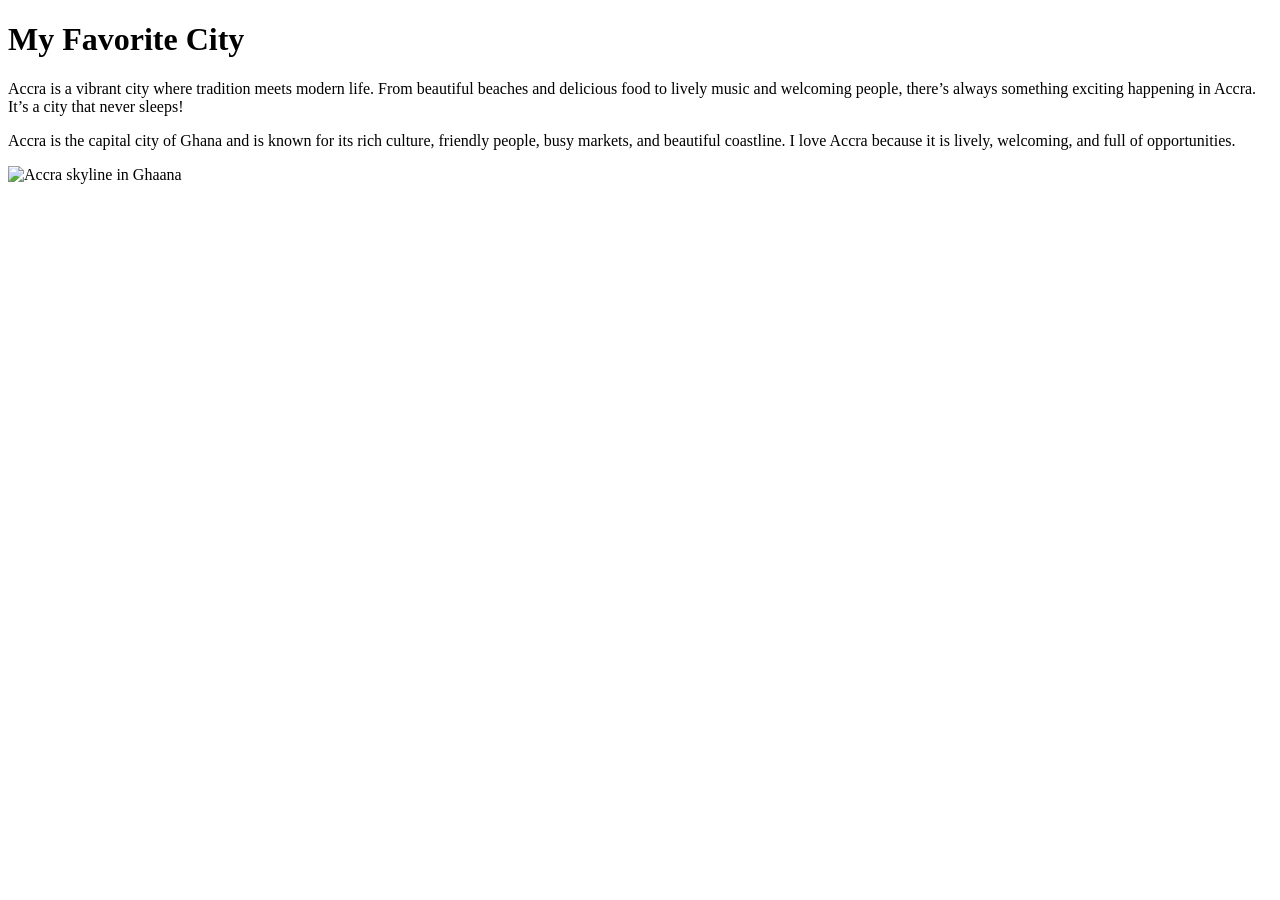
==== week01/favorite-city.html @ d132282b "Complete Week 1 assignment" ====
<!DOCTYPE html>
<html lang="en">

<head>
    <meta charset="UTF-8">
    <meta name="viewport" content="width=device-width, initial-scale=1.0">
    <title>My Favorite City - Junior Camp</title>
</head>

<body>
    <h1>My Favorite City</h1>

    <p>
        Accra is a vibrant city where tradition meets modern life. From beautiful beaches and
        delicious food to lively music and welcoming people, there’s always something exciting
        happening in Accra. It’s a city that never sleeps!
    </p>

    <p>
        Accra is the capital city of Ghana and is known for its rich culture, friendly people,
        busy markets, and beautiful coastline. I love Accra because it is lively, welcoming,
        and full of opportunities.
    </p>

    <img src="week1/images/accra_skyline.jpg" alt="Accra skyline in Ghaana">

</html>
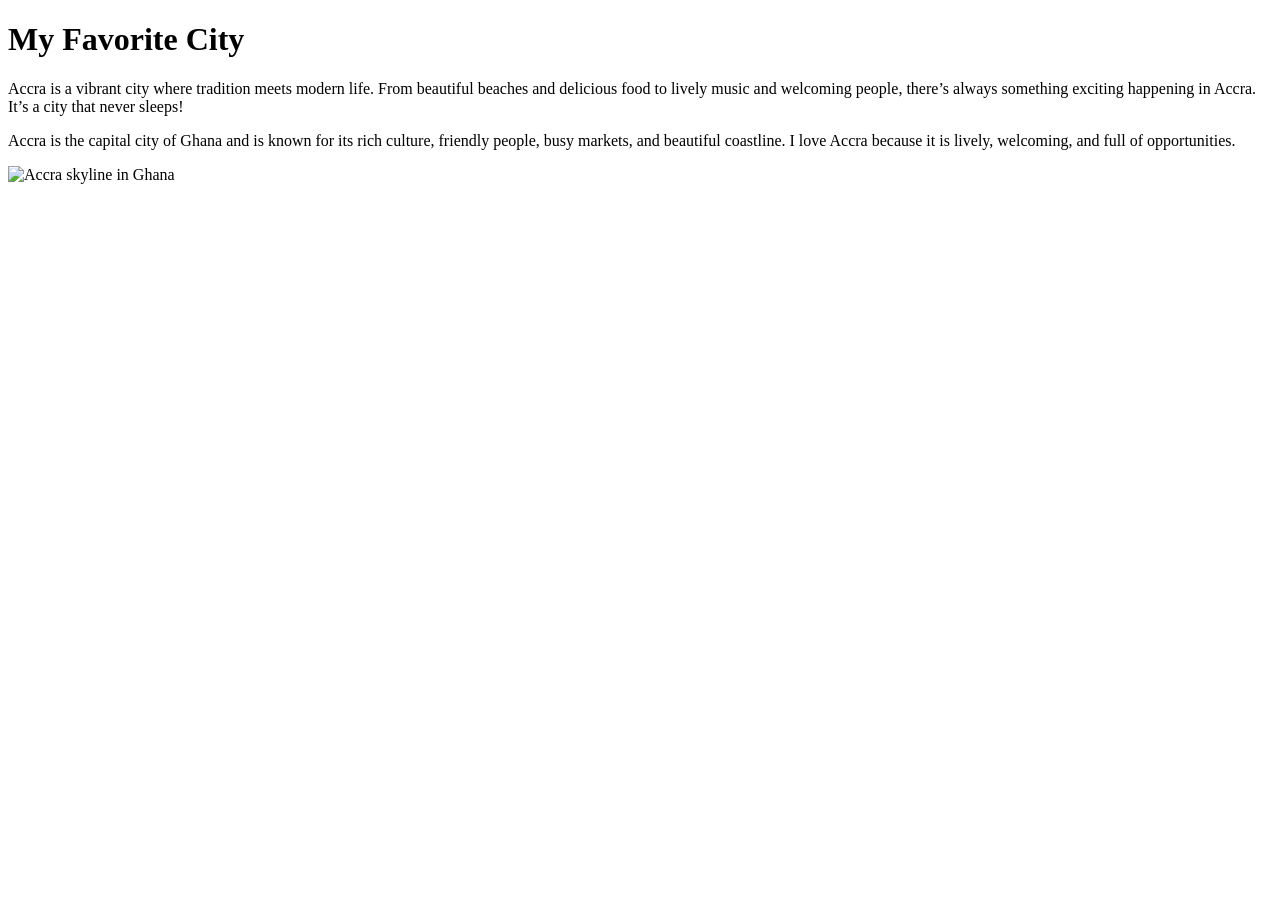
==== commit 1a224e13: "Update student homepage" ====
--- a/week01/favorite-city.html
+++ b/week01/favorite-city.html
@@ -22,6 +22,8 @@
         and full of opportunities.
     </p>
 
-    <img src="week1/images/accra_skyline.jpg" alt="Accra skyline in Ghaana">
+    <img src="../images/Accra_Skyline.jpg" alt="Accra skyline in Ghana">
+
+</body>
 
 </html>
